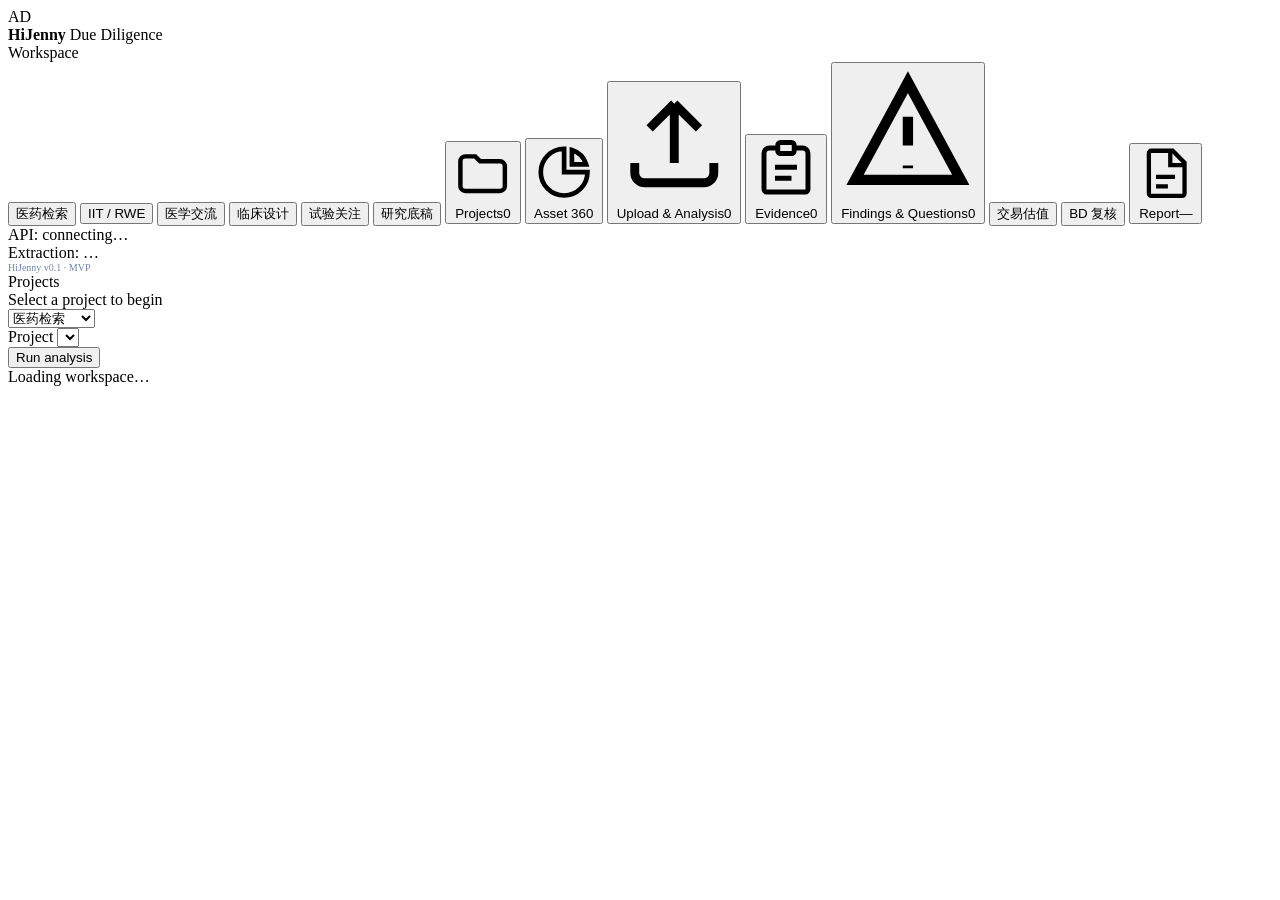
==== web/index.html @ 10e389bd "Link seller questions to auditable buy-side rNPV scenarios" ====
<!doctype html>
<html lang="en">
<head>
  <meta charset="utf-8" />
  <meta name="viewport" content="width=device-width, initial-scale=1" />
  <title>HiJenny — Due Diligence Review</title>
  <meta name="description" content="Evidence-first pharma BD due-diligence review workspace: documents, evidence, findings, seller questions and reports." />
  <link rel="stylesheet" href="/static/styles.css" />
</head>
<body>
  <div id="app">
    <aside class="sidebar">
      <div class="brand">
        <div class="brand-mark">AD</div>
        <div class="brand-text">
          <strong>HiJenny</strong>
          <span>Due Diligence</span>
        </div>
      </div>

      <nav class="nav" aria-label="Main navigation">
        <div class="nav-label">Workspace</div>
        <button class="nav-item" data-nav="research" type="button">医药检索</button>
        <button class="nav-item" data-nav="study" type="button">IIT / RWE</button>
        <button class="nav-item" data-nav="medical" type="button">医学交流</button>
        <button class="nav-item" data-nav="clinical" type="button">临床设计</button>
        <button class="nav-item" data-nav="watch" type="button">试验关注</button>
        <button class="nav-item" data-nav="brief" type="button">研究底稿</button>
        <button class="nav-item" data-nav="projects" type="button">
          <svg viewBox="0 0 24 24" fill="none" stroke="currentColor" stroke-width="1.8"><path d="M3 7a2 2 0 0 1 2-2h4l2 2h8a2 2 0 0 1 2 2v8a2 2 0 0 1-2 2H5a2 2 0 0 1-2-2V7z"/></svg>
          <span>Projects</span><span class="badge" id="badge-projects">0</span>
        </button>
        <button class="nav-item" data-nav="overview" type="button">
          <svg viewBox="0 0 24 24" fill="none" stroke="currentColor" stroke-width="1.8"><path d="M12 3a9 9 0 1 0 9 9h-9V3z"/><path d="M15 3.5A8.5 8.5 0 0 1 20.5 9H15V3.5z"/></svg>
          <span>Asset 360</span>
        </button>
        <button class="nav-item" data-nav="upload" type="button">
          <svg viewBox="0 0 24 24" fill="none" stroke="currentColor" stroke-width="1.8"><path d="M12 16V4m0 0L7 9m5-5 5 5"/><path d="M4 16v2a2 2 0 0 0 2 2h12a2 2 0 0 0 2-2v-2"/></svg>
          <span>Upload &amp; Analysis</span><span class="badge" id="badge-docs">0</span>
        </button>
        <button class="nav-item" data-nav="evidence" type="button">
          <svg viewBox="0 0 24 24" fill="none" stroke="currentColor" stroke-width="1.8"><path d="M9 4H6a2 2 0 0 0-2 2v13a1 1 0 0 0 1 1h14a1 1 0 0 0 1-1V6a2 2 0 0 0-2-2h-3"/><rect x="9" y="2" width="6" height="4" rx="1"/><path d="M8 11h8M8 15h6"/></svg>
          <span>Evidence</span><span class="badge" id="badge-evidence">0</span>
        </button>
        <button class="nav-item" data-nav="findings" type="button">
          <svg viewBox="0 0 24 24" fill="none" stroke="currentColor" stroke-width="1.8"><path d="M12 3 2.8 20h18.4L12 3z"/><path d="M12 9v5M12 17.5v.5"/></svg>
          <span>Findings &amp; Questions</span><span class="badge" id="badge-findings">0</span>
        </button>
        <button class="nav-item" data-nav="valuation" type="button">交易估值</button>
        <button class="nav-item" data-nav="followup" type="button"><span>BD 复核</span></button>
        <button class="nav-item" data-nav="report" type="button">
          <svg viewBox="0 0 24 24" fill="none" stroke="currentColor" stroke-width="1.8"><path d="M6 2h9l5 5v13a1 1 0 0 1-1 1H6a1 1 0 0 1-1-1V3a1 1 0 0 1 1-1z"/><path d="M14 2v6h6M8 13h8M8 17h5"/></svg>
          <span>Report</span><span class="badge" id="badge-report">—</span>
        </button>
      </nav>

      <div class="sidebar-footer">
        <div><span class="dot" id="api-dot"></span><span id="api-status">API: connecting…</span></div>
        <div><span class="dot" id="llm-dot"></span><span id="llm-status">Extraction: …</span></div>
        <div class="mono" style="font-size:10px;color:#6f86a8">HiJenny v0.1 · MVP</div>
      </div>
    </aside>

    <div class="main">
      <header class="topbar">
        <div>
          <div class="topbar-title" id="topbar-title">Projects</div>
          <div class="topbar-sub" id="topbar-sub">Select a project to begin</div>
        </div>
        <div class="topbar-spacer"></div>
        <select id="mobile-nav" aria-label="工作区导航" onchange="nav(this.value)">
          <option value="research">医药检索</option><option value="study">IIT / RWE</option><option value="medical">医学交流</option><option value="clinical">临床设计</option><option value="watch">试验关注</option><option value="brief">研究底稿</option><option value="projects">尽调项目</option><option value="overview">资产概览</option>
          <option value="upload">资料分析</option><option value="evidence">证据</option><option value="findings">风险与问题</option>
          <option value="valuation">交易估值</option><option value="followup">BD 复核</option><option value="report">报告</option>
        </select>
        <div class="project-select">
          <label for="project-select">Project</label>
          <select id="project-select"></select>
        </div>
        <span id="project-status"></span>
        <button class="btn primary sm" id="btn-analyze-topbar" type="button">Run analysis</button>
      </header>

      <main class="view" id="view">
        <div class="loading-block"><div class="spinner"></div>Loading workspace…</div>
      </main>
    </div>
  </div>

  <div id="toasts" aria-live="polite"></div>
  <script src="/static/valuation.js"></script>
  <script src="/static/followup.js"></script>
  <script src="/static/study.js"></script>
  <script src="/static/medical.js"></script>
  <script src="/static/clinical.js"></script>
  <script src="/static/watch.js"></script>
  <script src="/static/brief.js"></script>
  <script src="/static/research.js"></script>
  <script src="/static/app.js"></script>
</body>
</html>
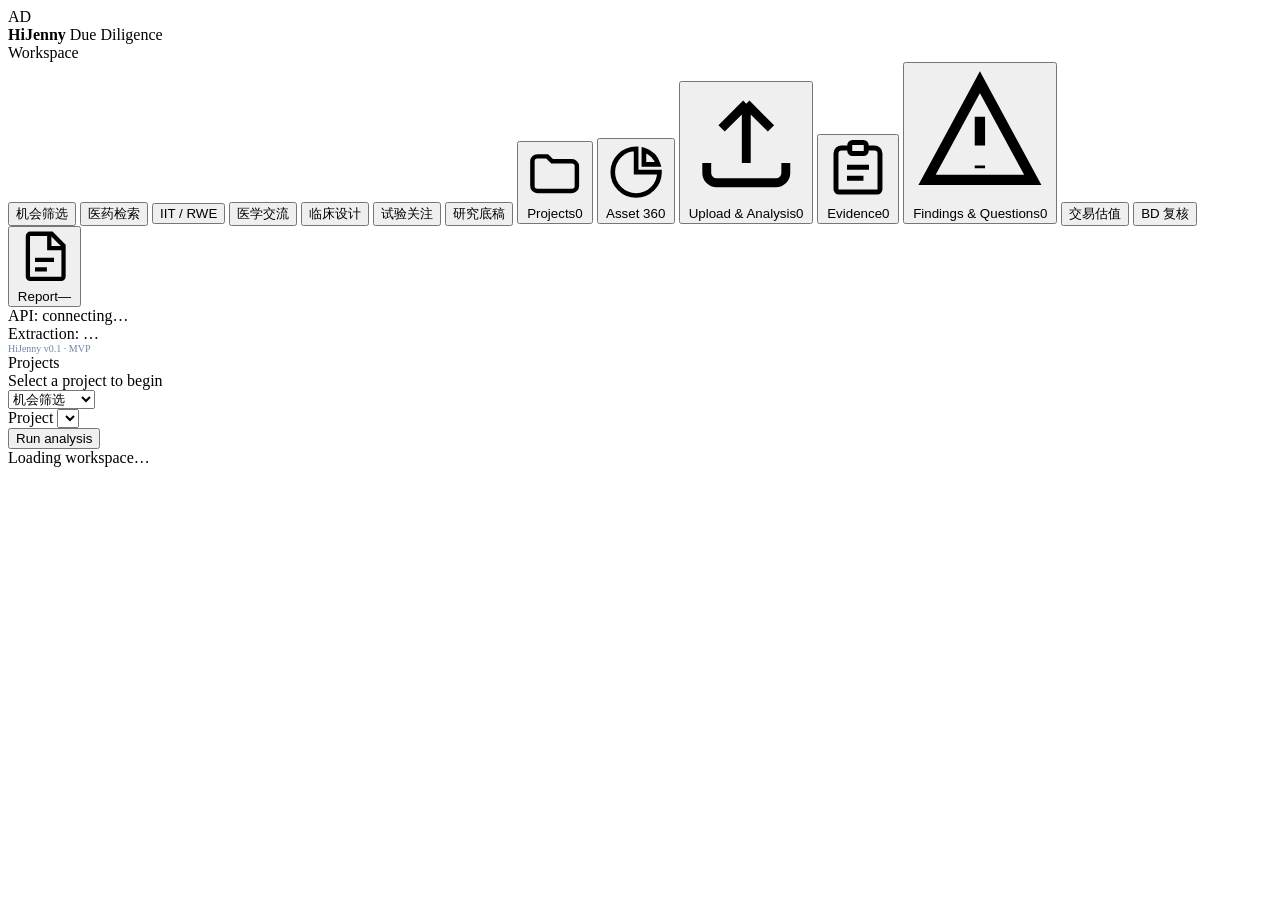
==== commit fafec415: "Screen registry opportunities and hand off sourced assets to diligence" ====
--- a/web/index.html
+++ b/web/index.html
@@ -20,6 +20,7 @@
 
       <nav class="nav" aria-label="Main navigation">
         <div class="nav-label">Workspace</div>
+        <button class="nav-item" data-nav="discovery" type="button">机会筛选</button>
         <button class="nav-item" data-nav="research" type="button">医药检索</button>
         <button class="nav-item" data-nav="study" type="button">IIT / RWE</button>
         <button class="nav-item" data-nav="medical" type="button">医学交流</button>
@@ -69,7 +70,7 @@
         </div>
         <div class="topbar-spacer"></div>
         <select id="mobile-nav" aria-label="工作区导航" onchange="nav(this.value)">
-          <option value="research">医药检索</option><option value="study">IIT / RWE</option><option value="medical">医学交流</option><option value="clinical">临床设计</option><option value="watch">试验关注</option><option value="brief">研究底稿</option><option value="projects">尽调项目</option><option value="overview">资产概览</option>
+          <option value="discovery">机会筛选</option><option value="research">医药检索</option><option value="study">IIT / RWE</option><option value="medical">医学交流</option><option value="clinical">临床设计</option><option value="watch">试验关注</option><option value="brief">研究底稿</option><option value="projects">尽调项目</option><option value="overview">资产概览</option>
           <option value="upload">资料分析</option><option value="evidence">证据</option><option value="findings">风险与问题</option>
           <option value="valuation">交易估值</option><option value="followup">BD 复核</option><option value="report">报告</option>
         </select>
@@ -88,6 +89,7 @@
   </div>
 
   <div id="toasts" aria-live="polite"></div>
+  <script src="/static/discovery.js"></script>
   <script src="/static/valuation.js"></script>
   <script src="/static/followup.js"></script>
   <script src="/static/study.js"></script>
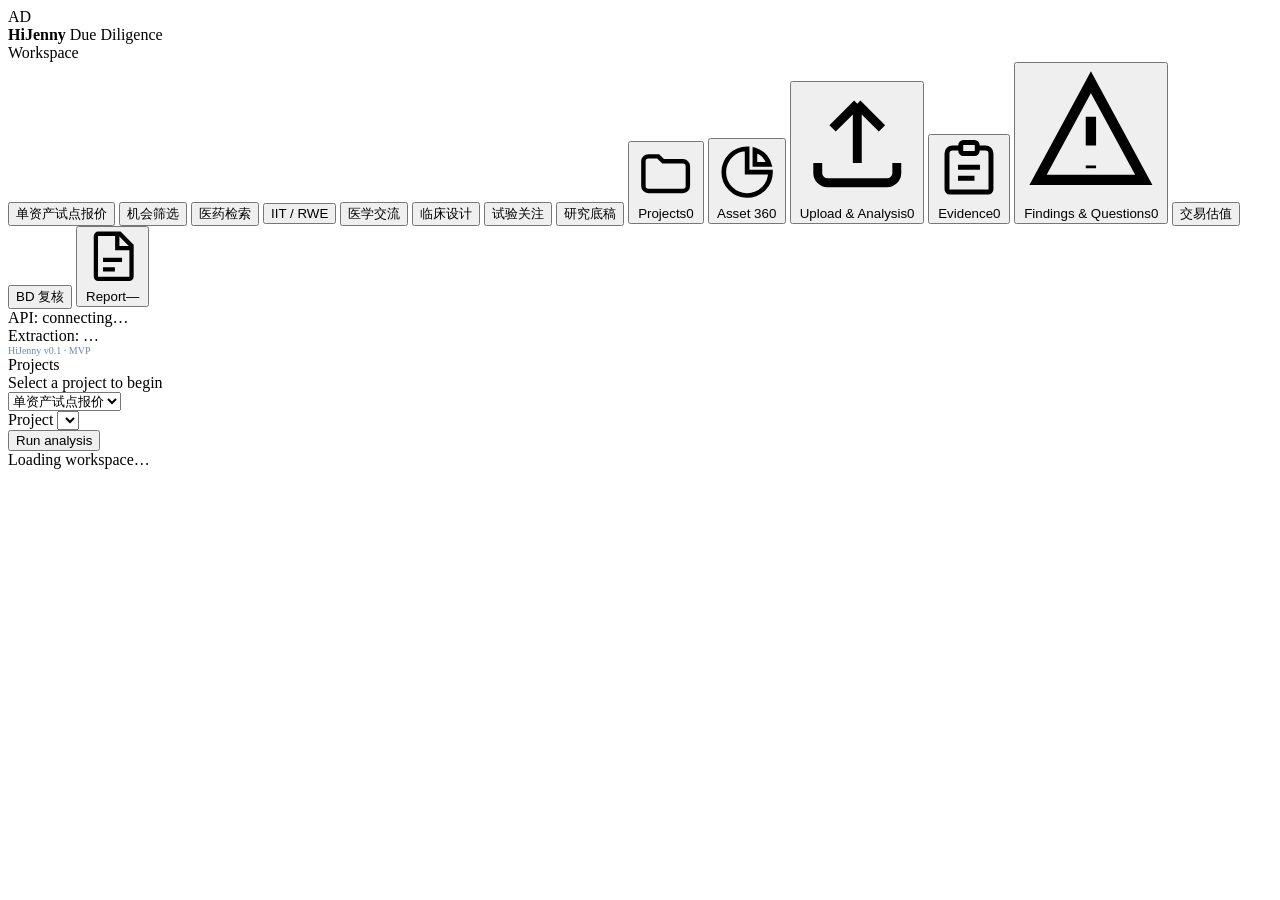
==== commit 18ca0217: "Open single-asset pilot intake with sample deliverables and server-side sales tracking" ====
--- a/web/index.html
+++ b/web/index.html
@@ -20,6 +20,7 @@
 
       <nav class="nav" aria-label="Main navigation">
         <div class="nav-label">Workspace</div>
+        <button class="nav-item" data-nav="pilot" type="button">单资产试点报价</button>
         <button class="nav-item" data-nav="discovery" type="button">机会筛选</button>
         <button class="nav-item" data-nav="research" type="button">医药检索</button>
         <button class="nav-item" data-nav="study" type="button">IIT / RWE</button>
@@ -70,7 +71,7 @@
         </div>
         <div class="topbar-spacer"></div>
         <select id="mobile-nav" aria-label="工作区导航" onchange="nav(this.value)">
-          <option value="discovery">机会筛选</option><option value="research">医药检索</option><option value="study">IIT / RWE</option><option value="medical">医学交流</option><option value="clinical">临床设计</option><option value="watch">试验关注</option><option value="brief">研究底稿</option><option value="projects">尽调项目</option><option value="overview">资产概览</option>
+          <option value="pilot">单资产试点报价</option><option value="discovery">机会筛选</option><option value="research">医药检索</option><option value="study">IIT / RWE</option><option value="medical">医学交流</option><option value="clinical">临床设计</option><option value="watch">试验关注</option><option value="brief">研究底稿</option><option value="projects">尽调项目</option><option value="overview">资产概览</option>
           <option value="upload">资料分析</option><option value="evidence">证据</option><option value="findings">风险与问题</option>
           <option value="valuation">交易估值</option><option value="followup">BD 复核</option><option value="report">报告</option>
         </select>
@@ -89,6 +90,7 @@
   </div>
 
   <div id="toasts" aria-live="polite"></div>
+  <script src="/static/pilot.js"></script>
   <script src="/static/discovery.js"></script>
   <script src="/static/valuation.js"></script>
   <script src="/static/followup.js"></script>
@@ -97,6 +99,7 @@
   <script src="/static/clinical.js"></script>
   <script src="/static/watch.js"></script>
   <script src="/static/brief.js"></script>
+  <script src="/static/trial-results.js"></script>
   <script src="/static/research.js"></script>
   <script src="/static/app.js"></script>
 </body>
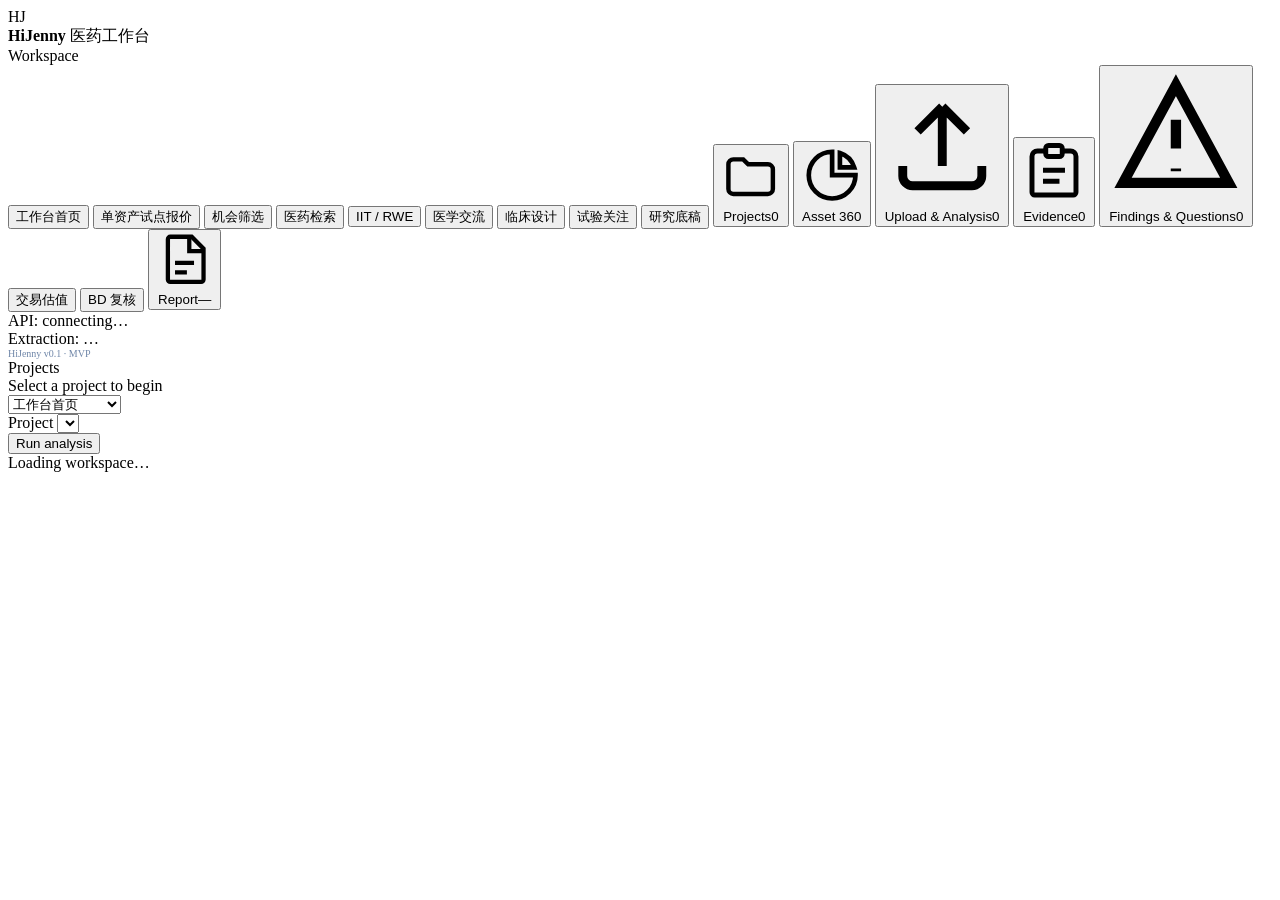
==== commit 0e29948c: "Route first-time visitors to role-specific workflows from a multilingual home" ====
--- a/web/index.html
+++ b/web/index.html
@@ -3,7 +3,7 @@
 <head>
   <meta charset="utf-8" />
   <meta name="viewport" content="width=device-width, initial-scale=1" />
-  <title>HiJenny — Due Diligence Review</title>
+  <title>HiJenny — 医药工作台</title>
   <meta name="description" content="Evidence-first pharma BD due-diligence review workspace: documents, evidence, findings, seller questions and reports." />
   <link rel="stylesheet" href="/static/styles.css" />
 </head>
@@ -11,15 +11,16 @@
   <div id="app">
     <aside class="sidebar">
       <div class="brand">
-        <div class="brand-mark">AD</div>
+        <div class="brand-mark">HJ</div>
         <div class="brand-text">
           <strong>HiJenny</strong>
-          <span>Due Diligence</span>
+          <span>医药工作台</span>
         </div>
       </div>
 
       <nav class="nav" aria-label="Main navigation">
         <div class="nav-label">Workspace</div>
+        <button class="nav-item" data-nav="home" type="button">工作台首页</button>
         <button class="nav-item" data-nav="pilot" type="button">单资产试点报价</button>
         <button class="nav-item" data-nav="discovery" type="button">机会筛选</button>
         <button class="nav-item" data-nav="research" type="button">医药检索</button>
@@ -71,7 +72,7 @@
         </div>
         <div class="topbar-spacer"></div>
         <select id="mobile-nav" aria-label="工作区导航" onchange="nav(this.value)">
-          <option value="pilot">单资产试点报价</option><option value="discovery">机会筛选</option><option value="research">医药检索</option><option value="study">IIT / RWE</option><option value="medical">医学交流</option><option value="clinical">临床设计</option><option value="watch">试验关注</option><option value="brief">研究底稿</option><option value="projects">尽调项目</option><option value="overview">资产概览</option>
+          <option value="home">工作台首页</option><option value="pilot">单资产试点报价</option><option value="discovery">机会筛选</option><option value="research">医药检索</option><option value="study">IIT / RWE</option><option value="medical">医学交流</option><option value="clinical">临床设计</option><option value="watch">试验关注</option><option value="brief">研究底稿</option><option value="projects">尽调项目</option><option value="overview">资产概览</option>
           <option value="upload">资料分析</option><option value="evidence">证据</option><option value="findings">风险与问题</option>
           <option value="valuation">交易估值</option><option value="followup">BD 复核</option><option value="report">报告</option>
         </select>
@@ -90,6 +91,7 @@
   </div>
 
   <div id="toasts" aria-live="polite"></div>
+  <script src="/static/home.js"></script>
   <script src="/static/pilot.js"></script>
   <script src="/static/discovery.js"></script>
   <script src="/static/valuation.js"></script>
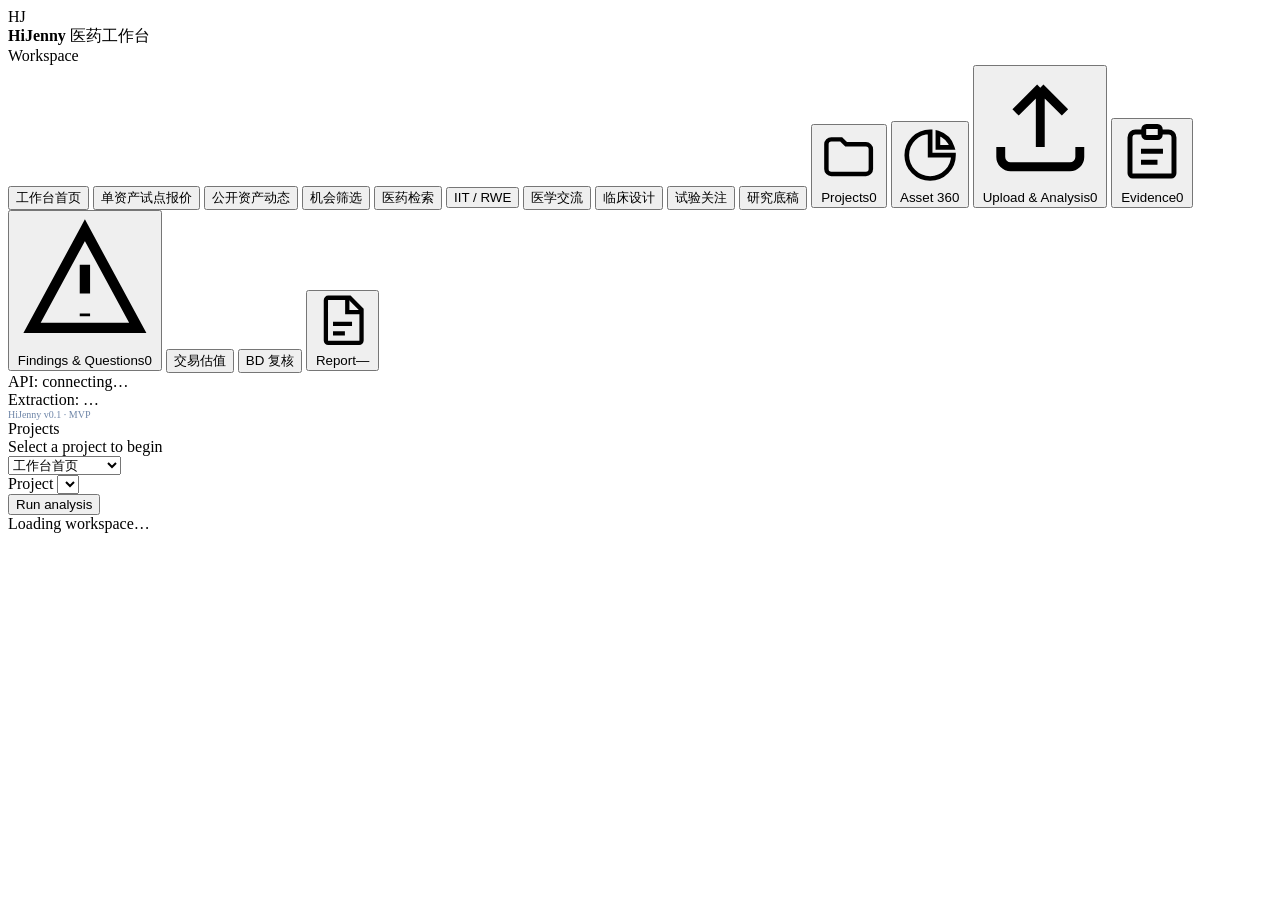
==== commit 293f9fa6: "Collect and publish public SEC and trial events with an isolated query index" ====
--- a/web/index.html
+++ b/web/index.html
@@ -22,6 +22,7 @@
         <div class="nav-label">Workspace</div>
         <button class="nav-item" data-nav="home" type="button">工作台首页</button>
         <button class="nav-item" data-nav="pilot" type="button">单资产试点报价</button>
+        <button class="nav-item" data-nav="public-events" type="button">公开资产动态</button>
         <button class="nav-item" data-nav="discovery" type="button">机会筛选</button>
         <button class="nav-item" data-nav="research" type="button">医药检索</button>
         <button class="nav-item" data-nav="study" type="button">IIT / RWE</button>
@@ -99,6 +100,7 @@
   <script src="/static/study.js"></script>
   <script src="/static/medical.js"></script>
   <script src="/static/clinical.js"></script>
+  <script src="/static/public-events.js"></script>
   <script src="/static/watch.js"></script>
   <script src="/static/brief.js"></script>
   <script src="/static/trial-results.js"></script>
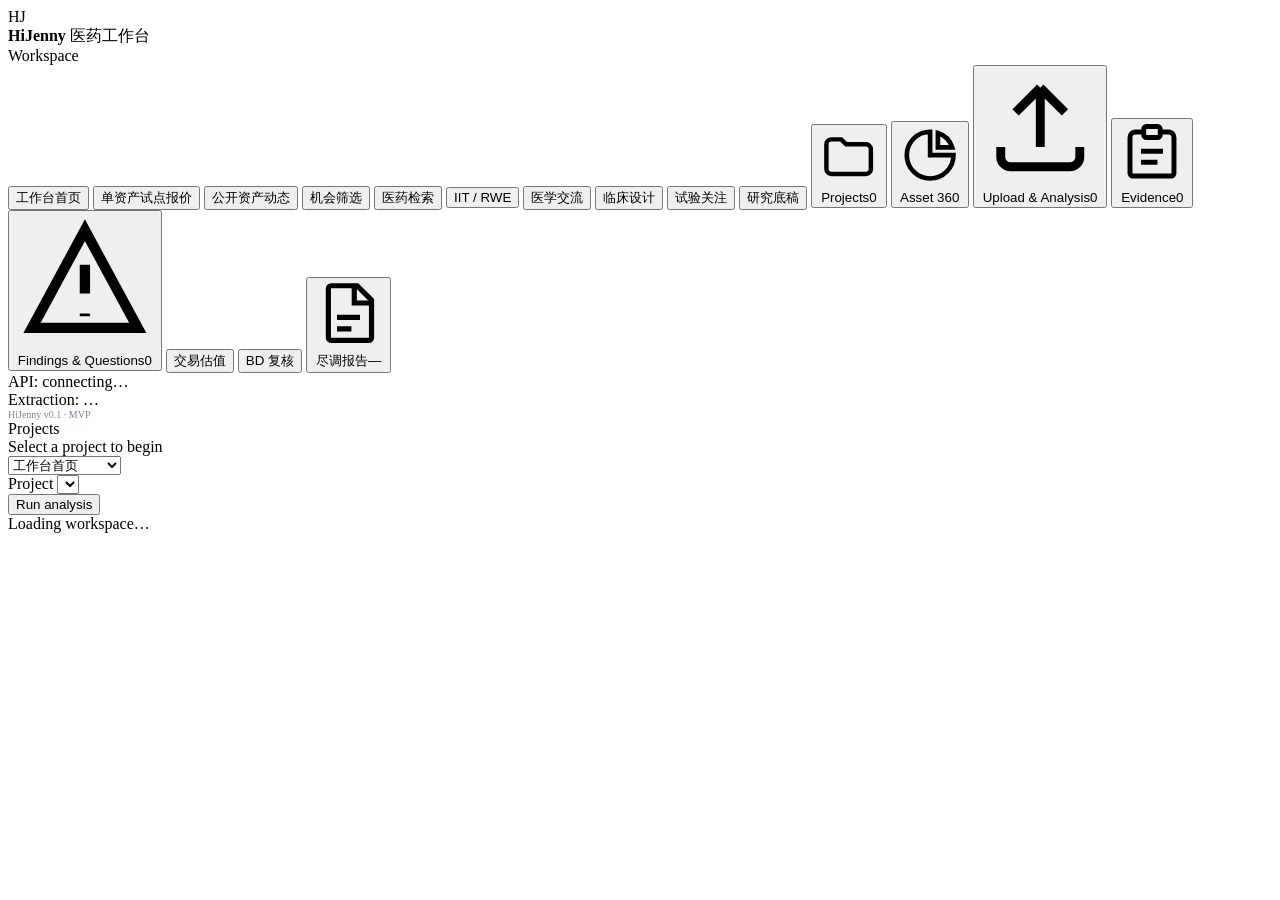
==== commit 5a58a077: "Make diligence reports navigable by task in the Chinese workspace" ====
--- a/web/index.html
+++ b/web/index.html
@@ -54,7 +54,7 @@
         <button class="nav-item" data-nav="followup" type="button"><span>BD 复核</span></button>
         <button class="nav-item" data-nav="report" type="button">
           <svg viewBox="0 0 24 24" fill="none" stroke="currentColor" stroke-width="1.8"><path d="M6 2h9l5 5v13a1 1 0 0 1-1 1H6a1 1 0 0 1-1-1V3a1 1 0 0 1 1-1z"/><path d="M14 2v6h6M8 13h8M8 17h5"/></svg>
-          <span>Report</span><span class="badge" id="badge-report">—</span>
+          <span>尽调报告</span><span class="badge" id="badge-report">—</span>
         </button>
       </nav>
 
@@ -73,7 +73,7 @@
         </div>
         <div class="topbar-spacer"></div>
         <select id="mobile-nav" aria-label="工作区导航" onchange="nav(this.value)">
-          <option value="home">工作台首页</option><option value="pilot">单资产试点报价</option><option value="discovery">机会筛选</option><option value="research">医药检索</option><option value="study">IIT / RWE</option><option value="medical">医学交流</option><option value="clinical">临床设计</option><option value="watch">试验关注</option><option value="brief">研究底稿</option><option value="projects">尽调项目</option><option value="overview">资产概览</option>
+          <option value="home">工作台首页</option><option value="pilot">单资产试点报价</option><option value="public-events">公开资产动态</option><option value="discovery">机会筛选</option><option value="research">医药检索</option><option value="study">IIT / RWE</option><option value="medical">医学交流</option><option value="clinical">临床设计</option><option value="watch">试验关注</option><option value="brief">研究底稿</option><option value="projects">尽调项目</option><option value="overview">资产概览</option>
           <option value="upload">资料分析</option><option value="evidence">证据</option><option value="findings">风险与问题</option>
           <option value="valuation">交易估值</option><option value="followup">BD 复核</option><option value="report">报告</option>
         </select>
